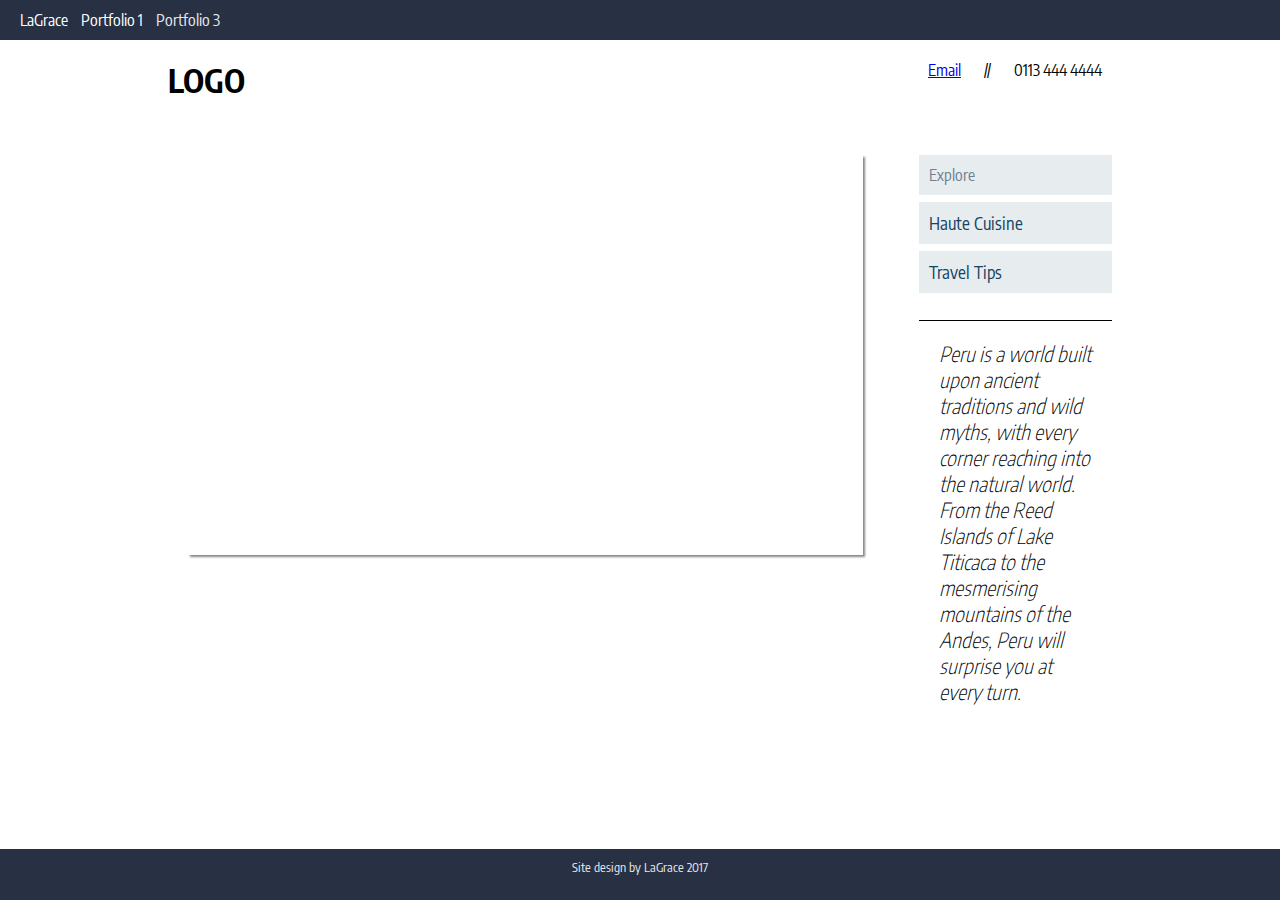
==== lima.html @ 8e0cf100 "added lima page" ====
<!DOCTYPE html>
<html>
  <head>
    <meta charset="utf-8">
    <title>Explore Peru</title>
    <meta name="Peru - Lima" content="Peru Lima Travel Information"/>
	<link href="https://fonts.googleapis.com/css?family=Encode+Sans+Condensed" rel="stylesheet">
	<link rel="stylesheet" href="css/peru.css" type="text/css">
  <meta name="viewport" content="width=device-width, initial-scale=1"> 
	</head>
  
  <body>
    
<div class="navbar">
	<ul>
		<a href="index.html"><li>LaGrace</li></a>
		<a href="morels.html"><li>Portfolio 1</li></a>
		
		<li>Portfolio 3</li>
	</ul>
	</div>
  <div class="wrapper">
 <ul class="nav2">
          <li><a href="mailto:misslaureng.gale@gmail.com">Email</a></li>
		  <li>//</li>
          <li>0113 444 4444</li>
          </ul>
    <div class="logo">
      <h1>LOGO</h1>
    </div>
	
    <div class="sidebar">
      
    <ul>
      <div class="menuback in-use-link"><li>Explore</li></div>
      <div class="menuback"><li><a href="Perucuisine.html">Haute Cuisine</a></li></div>
      <div class="menuback"><li><a href="perutips.html">Travel Tips</a></li></div>
    </ul>  
	
	    	  <h2 class="intro" id="explore-intro">Peru is a world built upon ancient traditions and wild myths, with every corner reaching into the natural world. From the Reed Islands of Lake Titicaca to the mesmerising mountains of the Andes, Peru will surprise you at every turn.</h2> 

  </div>

      <div class="main main-explore">
	  <div class="front-cover">
       
        <div id="explore-content">
      
</div>

       </div>
	   </div>

  <div class="globalfooter">

<p>Site design by LaGrace 2017</p>

</div>
</body>
        
        
</html>
---- css/peru.css ----
* {
  margin:0;
  box-sizing: border-box;
  font-family: 'Encode Sans Condensed', sans-serif;
}

h1, h2, h3, h4, p {
	margin-bottom:15px;
}

.navbar li{
	display: inline;
	margin-right: 10px;
}

.navbar ul{
	background: #283044;
	padding: 10px 20px 10px 20px;
	color: #E5E9EC;
	margin: 0px;
}

.navbar a{
	color:white;
	text-decoration: none;
}


.globalfooter{
	position: fixed;
	right: 0;
	bottom: 0;
	left: 0;
	background: #283044;
	padding: 10px 20px 10px 20px;
	color: #E5E9EC;
	margin: 0px;
	text-align: center;
	font-size: 0.8em;
}
	
.logo {
  padding: 20px 20px;
}

.wrapper {
	max-width:1024px;
	margin:auto;
	padding: 0 40px 80px 20px;
   height: 300px;
}

.nav2 {
  float:right;
 margin-top: 20px;
}

.nav2 li {
     list-style:none;
    display:inline;
  padding: 5px 10px;    
}

.main {
  width:70%;
  background-image: url("https://scontent-lht6-1.cdninstagram.com/t51.2885-15/e35/18012138_1687723807912373_1358498941703815168_n.jpg");
  background-size: cover;
  background-position: center;
  margin: 20px 0 80px 40px;
  margin-bottom: 160px;
  box-shadow:  2px 2px 2px #888888;

}
@media (max-width: 768px) {

.main {
	margin: auto;
	width: 80%;
}}

.front-main  {
	  height:500px;
	  }
	 
@media (max-width: 768px) {

.front-main  {
	  height:300px;
}}

@media (max-height: 680px) {

.front-main {
	    height: 400px;
}}

.front-main h1{
	    font-size: 7em;
		margin-left: -20px;
		padding-top: 20px;
}

@media (max-width: 865px) {

.front-main h1{
	    font-size: 5em;
}}



.front-main p{
    font-size: 3em;
    text-align: center;
    padding-top: 30px;
}

@media (max-width: 768px) {

.front-main p{
    font-size: 2em;
}}


@media (max-width: 480px) {

.front-main p{
    display:none;
}}



 .sidebar {
	 float:right;
     width:20%;
     margin-bottom:50px;
}

@media (max-width: 768px) {

.sidebar {
	float: none;
	width: 100%;
}}
   

.sidebar ul {
	    list-style: none;
    border-bottom: 1px solid;
    padding: 20px 0;
}

.sidebar li a{
		text-decoration: none;
		font-size: 1.1em;
		color:  #154360;
		    
}

.menuback {
	background: rgba(21,67,96, 0.1);
	padding: 10px;
    margin-bottom: 7px;
}

li a:hover {
	color: #708090;
}
	
.enter-btn h3{
	    text-align: center;
		padding-top: 10%;
		font-size: 2em;
    
}

.enter-btn h3 a{
	    text-decoration:none;
		color: white;
}

.enter-btn h3 a:hover {
	
} 

.enter-btn {
	margin: auto;
    width: 150px;
    }

.enter-btn:hover {
    -moz-transform: translate(5px, 0px);
    -ms-transform: translate(5px, 0px);
    -o-transform: translate(5px, 0px);
    -webkit-transform: translate(5px, 0px);
    transform: translate(5px, 0px)
}

.in-use-link {
	color: #708090;
	}

.intro {
	font-weight: 200;
    font-style: italic;
	font-size: 1.3m;
}

/**Explore style**/


.sidebar h2 {
	font-size: 1.3em;
}

.front-cover {
    min-height: 400px;
	overflow:hidden;
	margin-bottom: 30px;
}

#explore-intro {
    padding: 20px 20px 0 20px;
    text-align: left;
}

@media (max-width: 768px) {
#explore-intro {
    text-align: center;
}}

.grid a img { 
  -webkit-transition: all 0.5s ease-in-out; 
     -moz-transition: all 0.5s ease-in-out; 
      -ms-transition: all 0.5s ease-in-out; 
       -o-transition: all 0.5s ease-in-out; 
          transition: all 0.5s ease-in-out;

}

.grid a:hover img, .grid a:focus img { 
	-webkit-transform: scale(1.1);  /* Saf3.1+, Chrome */
     -moz-transform: scale(1.1);  /* FF3.5+ */
      -ms-transform: scale(1.1);  /* IE9 */
       -o-transform: scale(1.1);  /* Opera 10.5+ */
          transform: scale(1.1);
}

.responsive-image {
  max-width: 100%;
}

.cell {
padding: 10px;
}

.cell img {
  display: block;
  border:white 1px solid;
    }


.cell .text {
	
	position: relative;
    width: 80%;
    bottom: 60px;
    margin-left: 10%;
	visibility:hidden;
	color:white;
    padding: 10px;
    text-align: center;
}

.cell:hover .text {
visibility:visible;
background:  rgba(0,0,0,0.5);
}

.container1 {
	overflow: hidden;
	}
	
	
/**Tips**/

#tips-cover {
		padding:20px;
		background: rgba(255,255,255,0.8);
}

#tips-cover img {
	max-width:100%;
}

.tips-list li{
	list-style-position: inside;
	}

 .tips-list {
	margin-bottom: 20px;
	}   


	
	/**Cuisine style**/
#cuisine-cover {
		padding: 20px;
		background: rgba(255,255,255,0.8);
}	

#cuisine-intro {
		text-align: center;
}	

.slide {
	max-width:90%;
	min-height: 300px;
	margin:auto;
	border: 1px white solid;
	margin-bottom: 20px;
}

#slide1back {
	background-image: url("https://i.imgur.com/kmvueUZ.jpg");
	background-size:cover;
	background-position: 20% 55%;  
}


#slide2back {
  background: url("https://i.imgur.com/a3wIb4x.jpg");
  background-size:cover;
  background-position: 50% 55%;  
}

#slide3back {
  background: url("https://i.imgur.com/2eILLkB.jpg");
  background-size:cover;
  background-position: 50% 55%;  
}

#slide4back {
  background: url("https://i.imgur.com/iaUDf5m.jpg");
  background-size:cover;
  background-position: 50% 60%;  
}

#slide5back {
  background: url("https://i.imgur.com/xNjk02c.jpg");
  background-size:cover;
  background-position: 50% 50%;  
}

#slide6back {
  background: url("https://i.imgur.com/VDtaQnp.jpg");
  background-size:cover;
  background-position: 50% 55%;  
}

.slidecap {position: relative;
    top: 0;
  max-width: 35%;
  height:100%;
  background-color: rgba(0,0,0,0.6);
color:white;
padding: 5%; 
}

@media (max-width:640px) {
	.slidecap {
  max-width: 55%;
}}

.slidecap h4 {
  color: #FFE761;
}

.slidecap a {
  color: #FFE761;
}
.slidecap a:hover{
  color: #FFCC00;
}

	
	
/**Responsive View port Styling for gallery**/



@media screen and (min-width: 600px){

.grid {
    display: flex;
    flex-wrap: wrap;
    flex-direction: row;
}
.cell {
    width:50%;
	max-height:320px;
	overflow:hidden;
}
  
}

@media screen and (min-width: 1000px){
  .cell {
    width:calc (100%/3);
  }
 
}
.cell {
  margin: 1rem;
  
}

@media screen and (min-width: 600px){
  .cell {
    width: calc(50% - 2rem);
  }
}
@media screen and (min-width: 1000px){
  .cell{
    width: calc(33.3333% - 2rem);
  }
}
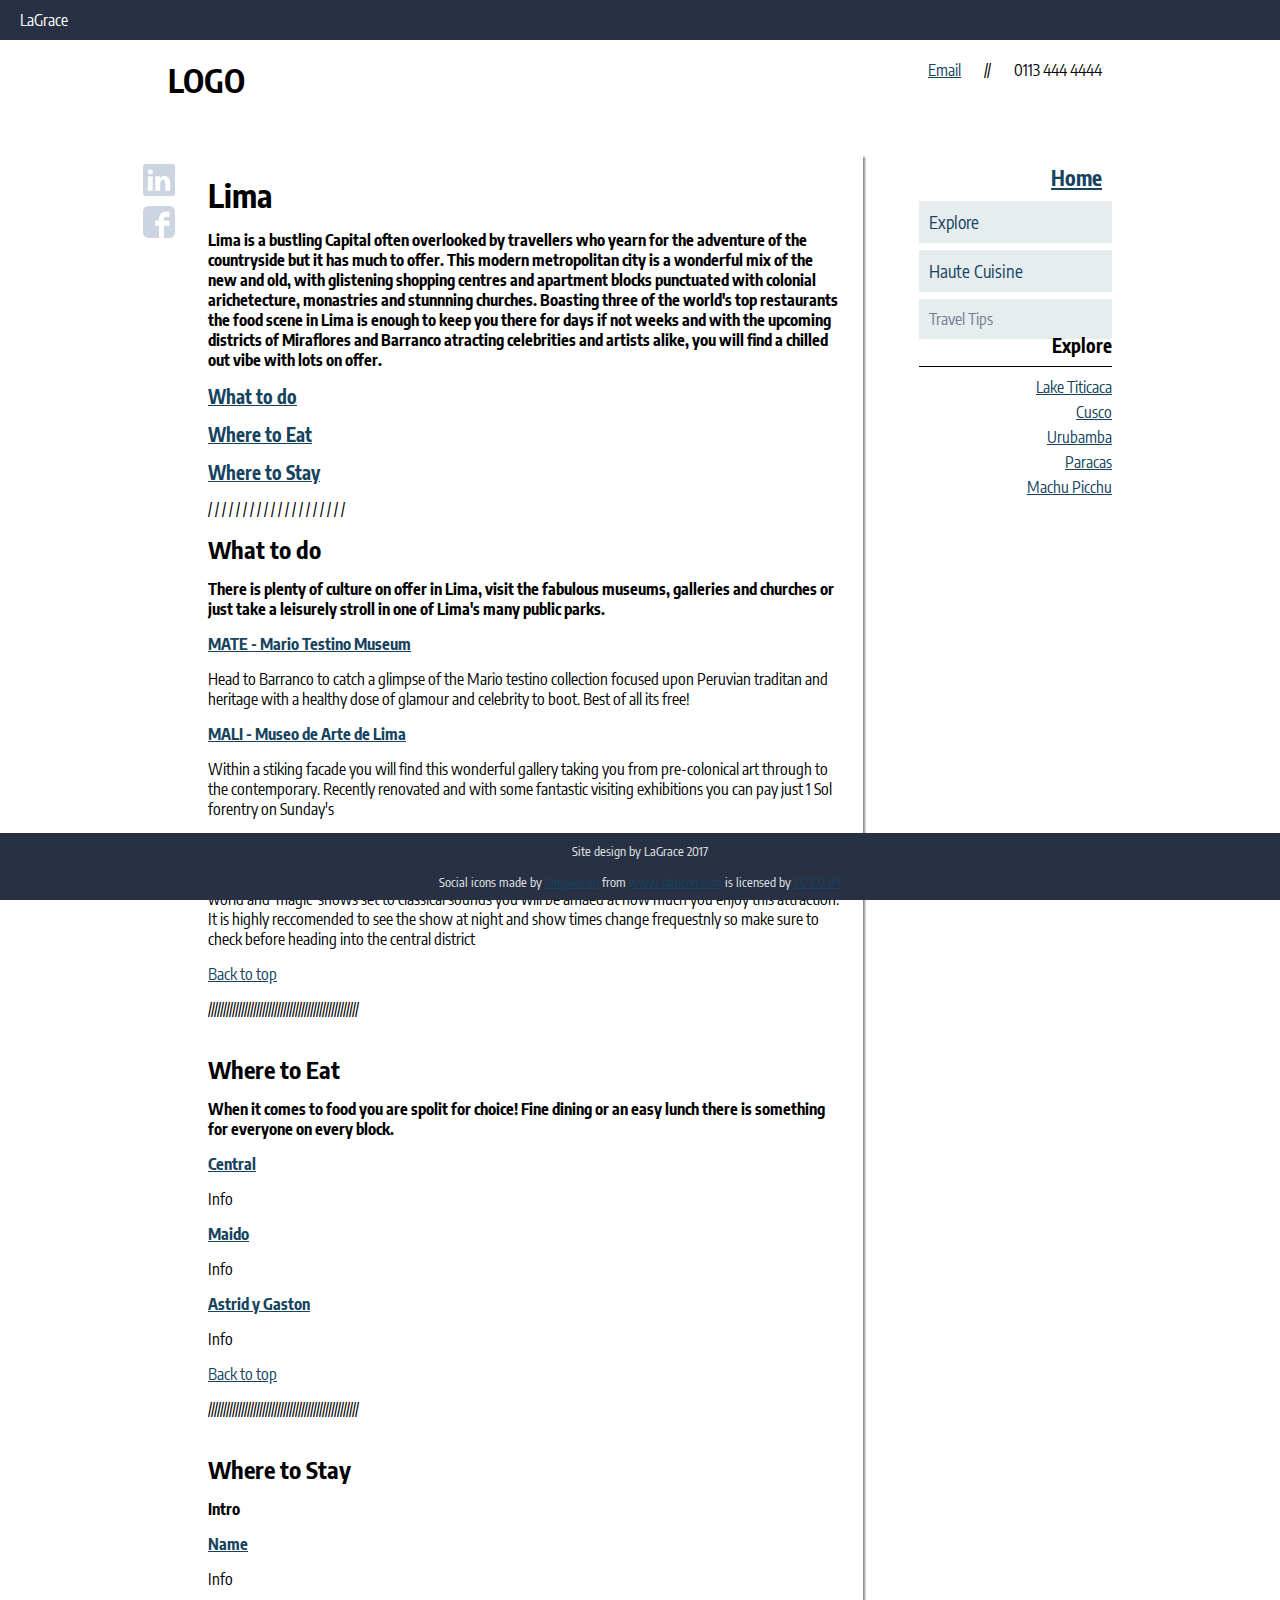
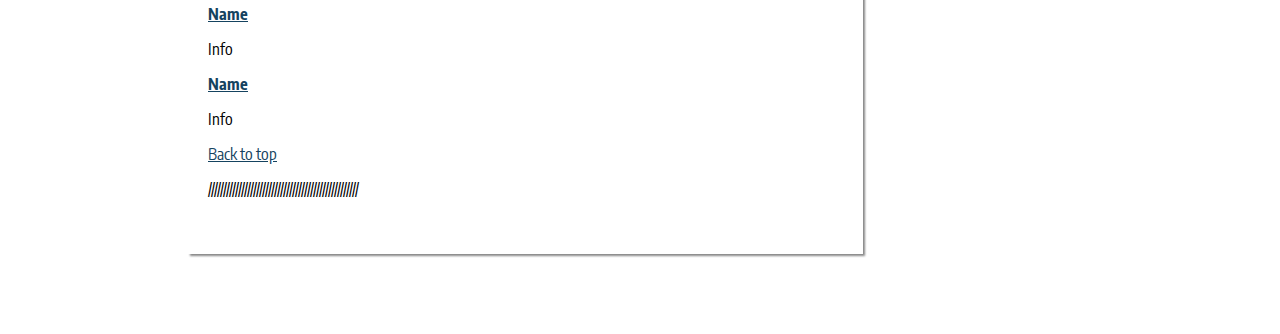
==== commit daa64c48: "lima page updated" ====
--- a/lima.html
+++ b/lima.html
@@ -2,8 +2,8 @@
 <html>
   <head>
     <meta charset="utf-8">
-    <title>Explore Peru</title>
-    <meta name="Peru - Lima" content="Peru Lima Travel Information"/>
+    <title>Peru - Lima</title>
+    <meta name="Peru Travel" content="Travel Tips Peru - Guide to Lima"/>
 	<link href="https://fonts.googleapis.com/css?family=Encode+Sans+Condensed" rel="stylesheet">
 	<link rel="stylesheet" href="css/peru.css" type="text/css">
   <meta name="viewport" content="width=device-width, initial-scale=1"> 
@@ -14,9 +14,7 @@
 <div class="navbar">
 	<ul>
 		<a href="index.html"><li>LaGrace</li></a>
-		<a href="morels.html"><li>Portfolio 1</li></a>
 		
-		<li>Portfolio 3</li>
 	</ul>
 	</div>
   <div class="wrapper">
@@ -25,35 +23,120 @@
 		  <li>//</li>
           <li>0113 444 4444</li>
           </ul>
-    <div class="logo">
+   <div class="logo">
       <h1>LOGO</h1>
     </div>
+	<div class="social">
+	<a href="https://www.linkedin.com/in/lauren-gale-29707976/" target="_blank"><img src="images/linkedin-logo.png"/ alt="linkedin logo link"/></a>
+	<img src="images/facebook-logo.png" alt="facebook logo link"/>
+	</div>
+	
 	
     <div class="sidebar">
       
     <ul>
-      <div class="menuback in-use-link"><li>Explore</li></div>
+	 <div class="home-btn"><a href="peruindex.html"><h2><li>Home</li></h2></a></div>
+      <div class="menuback"><li><a href="peruexplore.html">Explore</a></li></div>
       <div class="menuback"><li><a href="Perucuisine.html">Haute Cuisine</a></li></div>
-      <div class="menuback"><li><a href="perutips.html">Travel Tips</a></li></div>
+      <div class="menuback in-use-link"><li>Travel Tips</li></div>
+	  
     </ul>  
 	
-	    	  <h2 class="intro" id="explore-intro">Peru is a world built upon ancient traditions and wild myths, with every corner reaching into the natural world. From the Reed Islands of Lake Titicaca to the mesmerising mountains of the Andes, Peru will surprise you at every turn.</h2> 
+	
+  </div>
+  
+        <div class="main main-lima">
+	  <div class="front-cover" id="tips-cover">
+	  <h1 id="bttop1">Lima</h1>
+	  <h4>Lima is a bustling Capital often overlooked by travellers who yearn for the adventure of the countryside 
+		but it has much to offer. This modern metropolitan city is a wonderful mix of the new and old, with glistening shopping centres and 
+		apartment blocks punctuated with colonial arichetecture, monastries and stunnning churches. Boasting three of 
+		the world's top restaurants the food scene in Lima is enough to keep you there for days if not weeks and 
+		with the upcoming districts of Miraflores and Barranco atracting celebrities and artists alike,
+		you will find a chilled out vibe with lots on offer.</h4>
+	   <h3><a href="#attractions">What to do</a></h3>
+	   <h3><a href="#eats">Where to Eat</a></h3>
+	   <h3><a href="#stay">Where to Stay</a></h3>
+	   
+	   
+	   
+	   <p>/ / / / / / / / / / / / / / / / / / / / </p>
+	   <h2 id="attractions">What to do</h2>
+	   <h4>There is plenty of culture on offer in Lima, visit the fabulous museums, galleries and churches or just take a leisurely stroll in one
+	   of Lima's many public parks.</h4>
+	 
+		<h4><a href="http://www.mate.pe/en/" target="_blank">MATE - Mario Testino Museum</a></h4>
+		<p>Head to Barranco to catch a glimpse of the Mario testino collection focused upon Peruvian traditan and heritage with 
+		a healthy dose of glamour and celebrity to boot. Best of all its free!</p>
+		
+		<h4><a href="http://www.mali.pe/" target="_blank">MALI - Museo de Arte de Lima</a></h4>
+		<p>Within a stiking facade you will find this wonderful gallery taking you from pre-colonical art through to the contemporary.
+		Recently renovated and with some fantastic visiting exhibitions you can pay just 1 Sol forentry on Sunday's</p>
+		
+		<h4><a href="http://www.circuitomagicodelagua.com.pe/" target="_blank">El Circuito Mágico del Agua</a></h4>
+		<p>This spectical of light and water has to be seen to be believed. With the largest water fountain in the world and 'magic' 
+		shows set to classical sounds you will be amaed at how much you enjoy this attraction. It is highly reccomended to 
+		see the show at night and show times change frequestnly so make sure to check before heading into the central district</p>
+		
+		<p><a href="#bttop1">Back to top</a></p>
+			 
+				  
+	   <p>//////////////////////////////////////////////////</p>
+	   </br>
+	   <h2 id="eats">Where to Eat</h2>
+	   <h4>When it comes to food you are spolit for choice! Fine dining or an easy lunch there is something for everyone on every
+	   block.</h4>
+	 
+		<h4><a href="http://centralrestaurante.com.pe/en/" target="_blank">Central</a></h4>
+		<p>Info</p>
+		
+		<h4><a href="http://www.maido.pe/en/" target="_blank">Maido</a></h4>
+		<p>Info</p>
+		
+		<h4><a href="http://en.astridygaston.com/reservations/" target="_blank">Astrid y Gaston</a></h4>
+		<p>Info</p>
+		
+		<p><a href="#bttop1">Back to top</a></p>
+			 
+	 
+	  <p>//////////////////////////////////////////////////</p>
+	   </br>
+	   <h2 id="stay">Where to Stay</h2>
+	   <h4>Intro</h4>
+	 
+		<h4><a href="#" target="_blank">Name</a></h4>
+		<p>Info</p>
+		
+		<h4><a href="#" target="_blank">Name</a></h4>
+		<p>Info</p>
+		
+		<h4><a href="#" target="_blank">Name</a></h4>
+		<p>Info</p>
+		
+		<p><a href="#bttop1">Back to top</a></p>
+			 
 
-  </div>
-
-      <div class="main main-explore">
-	  <div class="front-cover">
+	   <p>//////////////////////////////////////////////////</p>
+	   </br>
        
-        <div id="explore-content">
-      
-</div>
-
-       </div>
-	   </div>
-
+		</div>
+		</div>
+		<div class="exploresidebar">
+	 <ul>
+	 <li><h3>Explore</h3></li>
+     <li class="exploreitem"><a href="peruexplore.html">Lake Titicaca</a></li>
+	<li class="exploreitem"><a href="Perucuisine.html">Cusco</a></li>
+      <li class="exploreitem"><a href="peruexplore.html">Urubamba</a></li>
+	  <li class="exploreitem"><a href="peruexplore.html">Paracas</a></li>
+	  <li class="exploreitem"><a href="peruexplore.html">Machu Picchu</a></li>
+	  
+    </ul> 
+	</div>
+  
   <div class="globalfooter">
 
 <p>Site design by LaGrace 2017</p>
+	<div>Social icons made by <a href="https://www.flaticon.com/authors/simpleicon" title="SimpleIcon">SimpleIcon</a> from <a href="https://www.flaticon.com/" title="Flaticon">www.flaticon.com</a> is licensed by <a href="http://creativecommons.org/licenses/by/3.0/" title="Creative Commons BY 3.0" target="_blank">CC 3.0 BY</a></div>
 
 </div>
 </body>
--- a/css/peru.css
+++ b/css/peru.css
@@ -6,6 +6,14 @@
 
 h1, h2, h3, h4, p {
 	margin-bottom:15px;
+}
+
+a {
+	color:  #154360;
+}
+
+a:hover {
+	color: #708090;
 }
 
 .navbar li{
@@ -42,6 +50,10 @@
 .logo {
   padding: 20px 20px;
 }
+@media (max-width:360px){
+	.logo {padding: 0;
+    font-size: 0.6em;}
+}
 
 .wrapper {
 	max-width:1024px;
@@ -59,6 +71,13 @@
      list-style:none;
     display:inline;
   padding: 5px 10px;    
+}
+
+@media (max-width:360) {
+.nav2 {
+  float:right;
+ margin: 20px 0;
+}
 }
 
 .main {
@@ -67,7 +86,7 @@
   background-size: cover;
   background-position: center;
   margin: 20px 0 80px 40px;
-  margin-bottom: 160px;
+  
   box-shadow:  2px 2px 2px #888888;
 
 }
@@ -76,6 +95,7 @@
 .main {
 	margin: auto;
 	width: 80%;
+	margin-bottom: 100px;
 }}
 
 .front-main  {
@@ -91,7 +111,7 @@
 @media (max-height: 680px) {
 
 .front-main {
-	    height: 400px;
+	    height: 380px;
 }}
 
 .front-main h1{
@@ -152,7 +172,6 @@
 .sidebar li a{
 		text-decoration: none;
 		font-size: 1.1em;
-		color:  #154360;
 		    
 }
 
@@ -162,9 +181,7 @@
     margin-bottom: 7px;
 }
 
-li a:hover {
-	color: #708090;
-}
+
 	
 .enter-btn h3{
 	    text-align: center;
@@ -205,8 +222,74 @@
 	font-size: 1.3m;
 }
 
+.socialfront {
+	float:left;
+	margin-top: -160px;
+	
+}
+
+@media (max-width:768px) {
+.socialfront {
+	float:none;
+	margin-top: 20px;
+    margin-bottom: 80px;
+	
+}
+}
+
+.socialfront img{
+	display:block;	
+	margin-bottom: 10px;
+}
+
+@media (max-width:768px) {
+.socialfront img{
+	display:inline;	
+	padding:5px;
+	
+}
+}
+
+.social {
+    float: left;
+    margin-top: 3%;
+    margin-left: -5px;
+}
+
+.social img{
+    display:block;
+	margin-bottom: 10px;
+}
+
+@media (max-width: 768px) {
+.social {
+        float: right;
+    margin-top: -20px;
+}	
+.social img{
+        display:inline;
+}}
+
+.home-btn h2{
+	 text-align: right;
+     padding:10px;
+	 margin: 0;
+ }
+ 
+ @media (max-width:768px) {
+.home-btn h2{	 
+		text-align:left;
+     float: right;
+    margin-top: -50px;
+ }}
+ 
+
+/**socialcolors CAD4E0**/
+
 /**Explore style**/
-
+#explore-intro  {
+	font-size:1.3em;
+}
 
 .sidebar h2 {
 	font-size: 1.3em;
@@ -280,12 +363,55 @@
 	overflow: hidden;
 	}
 	
+/**lima page**/
+
+.exploresidebar {
+	text-align:right;
+	    float: right;
+       margin-top: -1600px;
+}
+
+.exploresidebar ul{
+	list-style: none;
+}
+
+.exploresidebar li{
+	    padding-bottom: 5px;
+}
+
+@media (max-width:768px) {
+	.exploresidebar {
+	text-align: left;
+    float: none;
+    margin-top: 0;
+    margin-bottom: 100px;
+	width:100%;
+}
+
+.exploreitem {
+	background-color: rgba(21,67,96, 0.1);
+    padding: 5px;
+    margin: 2px;
+}
+
+.exploresidebar h3 {
+	display:none;
+}
+
+.main-lima {
+	margin-bottom:30px;
+}
+}
+
+
+
 	
 /**Tips**/
 
 #tips-cover {
 		padding:20px;
 		background: rgba(255,255,255,0.8);
+		text-align:left;
 }
 
 #tips-cover img {
@@ -308,8 +434,8 @@
 		background: rgba(255,255,255,0.8);
 }	
 
-#cuisine-intro {
-		text-align: center;
+#cuisine-cover h2, #cuisine-cover h3{
+			text-align: center;
 }	
 
 .slide {
@@ -397,7 +523,7 @@
 }
 .cell {
     width:50%;
-	max-height:320px;
+	max-height:290px;
 	overflow:hidden;
 }
   
@@ -410,7 +536,7 @@
  
 }
 .cell {
-  margin: 1rem;
+      margin: 1rem 1rem 0 1rem;
   
 }
 
